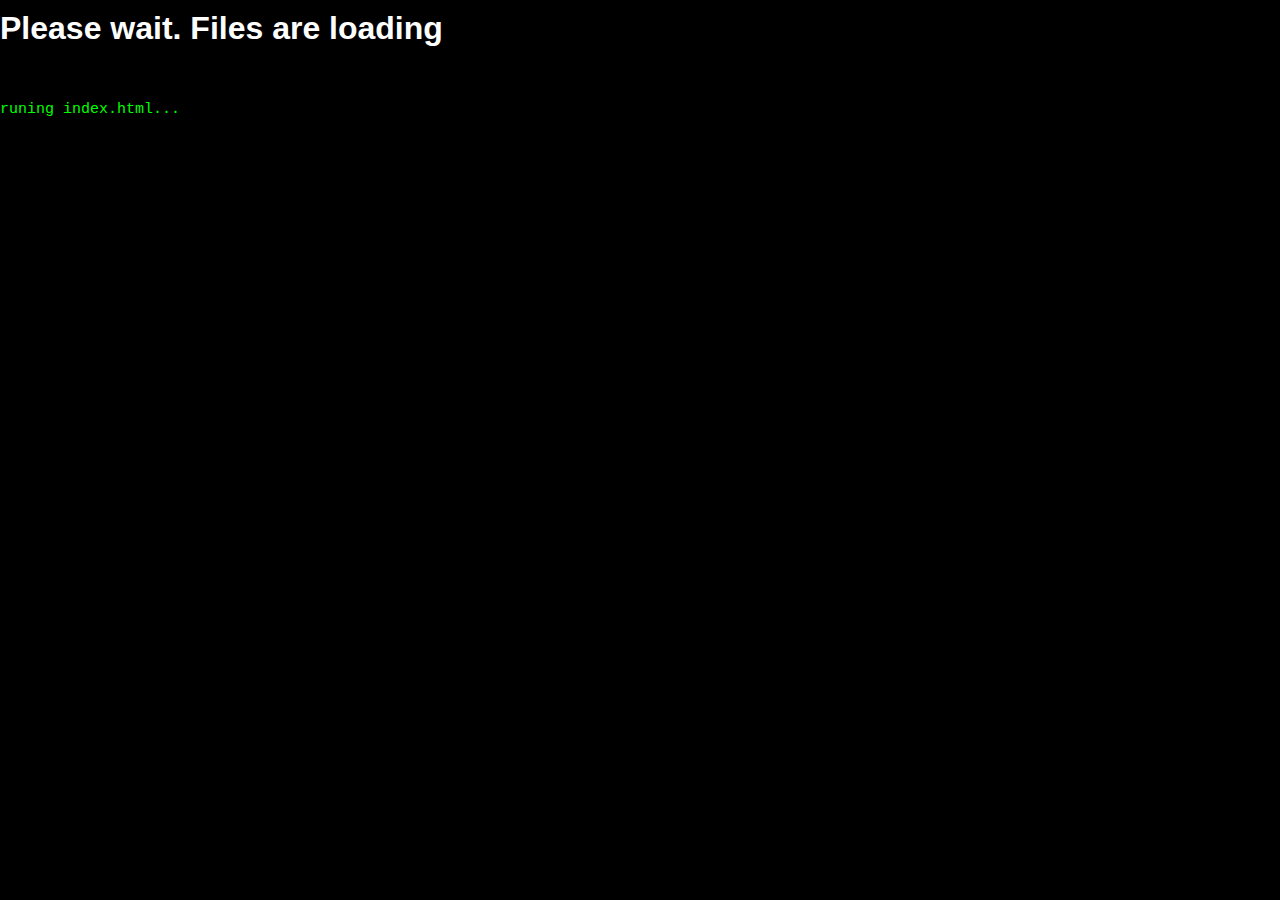
==== loding(type-ani)/loading.html @ 6cd9b7f3 "typing loding (css3)" ====
<!DOCTYPE HTML>
<html>
<head>
<meta charset="utf-8">
<title>Untitled Document</title>
<link type="text/css" rel="stylesheet" href="style.css" />
</head>
<body>
<div class="loading">
	<h1>Please wait. Files are loading<span>&nbsp;</span></h1>​
	<br />
	<br />
	<br />
	<p>runing index.html...<span>&nbsp;</span></p>​
</div>
</body>
</html>
---- loding(type-ani)/style.css ----
*{
	padding:0;
	margin:0;
}
body{
	background-color:black;
}

div.loading h1{
	margin-top:10px;
	color:#FFF;
	position:relative;
	font-family:"Lucida Sans Unicode", "Lucida Grande", sans-serif;
	white-space:nowrap;
}

@-webkit-keyframes typ{
	from { width: 100% }
    to { width:0 }
}


div.loading h1 span{
	position:absolute;
	width:0;
	top:0;
	right:0;
	box-sizing:border-box;
	background-color:black;
	/*-webkit-animation: typ 12s steps(400, end),infinite;*/
}

div.loading p{
	color:#00FF00;
	position:relative;
	font-size:15px;
	font-family:"Courier New", Courier, monospace;
	white-space:nowrap;
}

div.loading p span{
	position:absolute;
	width:0;
	top:0;
	right:0;
	border:2px red solid
	-webkit-box-sizing:border-box;
	background-color:black;
	-webkit-animation: typ 10s steps(98, end),infinite;
}
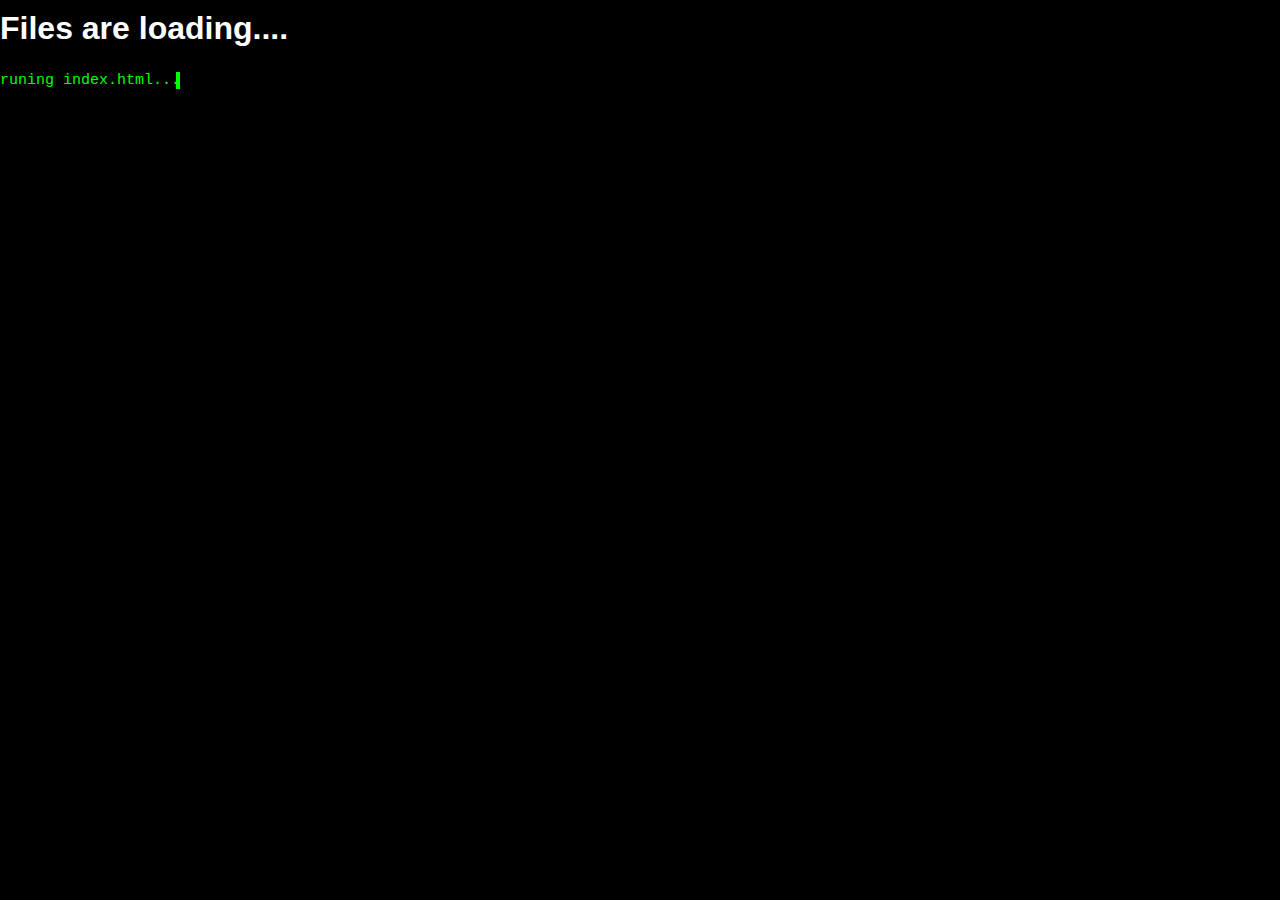
==== commit db1394c4: "fix the bugs" ====
--- a/loding(type-ani)/loading.html
+++ b/loding(type-ani)/loading.html
@@ -7,11 +7,12 @@
 </head>
 <body>
 <div class="loading">
-	<h1>Please wait. Files are loading<span>&nbsp;</span></h1>​
+	<h1>Files are loading....<span>&nbsp;</span></h1>​
 	<br />
 	<br />
 	<br />
-	<p>runing index.html...<span>&nbsp;</span></p>​
+	<br />
+	<p>runing index.html... <span>&nbsp;</span></p>​
 </div>
 </body>
 </html>
--- a/loding(type-ani)/style.css
+++ b/loding(type-ani)/style.css
@@ -2,6 +2,7 @@
 	padding:0;
 	margin:0;
 }
+
 body{
 	background-color:black;
 }
@@ -12,6 +13,7 @@
 	position:relative;
 	font-family:"Lucida Sans Unicode", "Lucida Grande", sans-serif;
 	white-space:nowrap;
+	float:left;
 }
 
 @-webkit-keyframes typ{
@@ -19,15 +21,20 @@
     to { width:0 }
 }
 
+@-webkit-keyframes blink-caret {
+    from, to { border-color: transparent }
+    50% { border-color: green }	
+}
 
 div.loading h1 span{
 	position:absolute;
 	width:0;
 	top:0;
 	right:0;
+	float:left;
 	box-sizing:border-box;
 	background-color:black;
-	/*-webkit-animation: typ 12s steps(400, end),infinite;*/
+	-webkit-animation: typ 4s steps(200, end),infinite;
 }
 
 div.loading p{
@@ -36,15 +43,19 @@
 	font-size:15px;
 	font-family:"Courier New", Courier, monospace;
 	white-space:nowrap;
+	float:left;
 }
 
 div.loading p span{
 	position:absolute;
+	float:left;
+	clear:both;
 	width:0;
 	top:0;
 	right:0;
-	border:2px red solid
-	-webkit-box-sizing:border-box;
+	box-sizing: border-box;
+	border-left: 4px solid;
 	background-color:black;
-	-webkit-animation: typ 10s steps(98, end),infinite;
+	-webkit-animation: typ 2s steps(20, end),blink-caret 1s step-end infinite;
+	/*how to put a dely for animation????*/
 }
